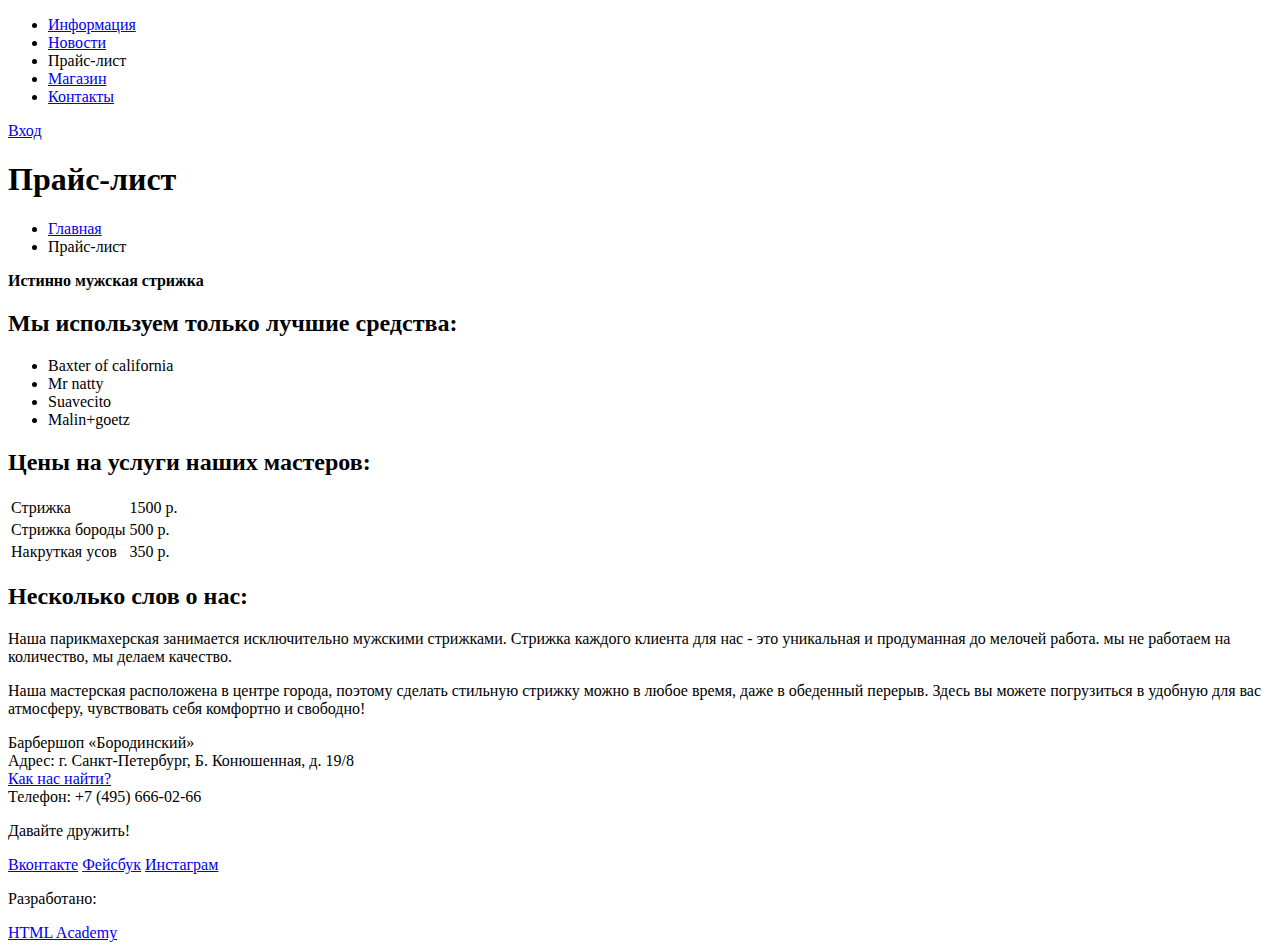
==== Pages/price-list.html @ e209c267 "css changes" ====
<!DOCTYPE html>
<html lang="ru">
  <head>
    <meta charset="UTF-8">
    <title>Прайс-лист</title>
  </head>

  <body>

    <header class="main-header">
      <div class="container">
        <nav class="main-navigation">
          <ul>
            <li class="navigation-list">
              <a href="#">Информация</a>
            </li>
            <li class="navigation-list">
              <a href="#">Новости</a>
            </li>
            <li class="navigation-list">
              <a>Прайс-лист</a>
            </li>
            <li class="navigation-list">
              <a href="../pages/shop.html">Магазин</a>
            </li>
            <li class="navigation-list">
              <a href="#">Контакты</a>
            </li>
          </ul>
        </nav>
        <div class="user-block">
          <a class="login" href="#">Вход</a>
        </div>
      </div>
    </header>

    <main class="container">
      <div class="page-navigation">
        <h1 class="title">Прайс-лист</h1>
        <ul>
          <li>
            <a href="../pages/shop.html">Главная</a>
          </li>
          <li>
            <a>Прайс-лист</a>
          </li>
        </ul>
      </div>
      <section class="index-content">
        <b class="slogan">Истинно мужская стрижка</b>
        <div class="index-content-block">
          <div class="index-content-left">
          <h2 class="index-content-title">Мы используем только лучшие средства:</h2>
          <ul>
            <li>Baxter of california</li>
            <li>Mr natty</li>
            <li>Suavecito</li>
            <li>Malin+goetz</li>
          </ul>
          </div>
          <div class="index-content-right">
            <h2 class="index-content-title">Цены на услуги наших мастеров:</h2>
            <table>
              <tr>
                <td>Стрижка</td>
                <td>1500 р.</td>
              </tr>
              <tr>
                <td>Стрижка бороды</td>
                <td>500 р.</td>
              </tr>
              <tr>
                <td>Накруткая усов</td>
                <td>350 р.</td>
              </tr>
            </table>
          </div>
        </div>

        <div class="index-content-description">
          <div class="index-content-left">
            <h2 class="index-content-title">Несколько слов о нас:</h2>
            <p>Наша парикмахерская занимается исключительно мужскими стрижками. Стрижка каждого клиента для нас - это уникальная и продуманная до мелочей работа. мы не работаем на количество, мы делаем качество.</p>
          </div>
          <div class="index-content-right">
            <p>Наша мастерская расположена в центре города, поэтому сделать стильную стрижку можно в любое время, даже в обеденный перерыв. Здесь вы можете погрузиться в удобную для вас атмосферу, чувствовать себя комфортно и свободно!</p>
          </div>
        </div>
      </section>
    </main>

    <footer class="main-footer">
      <div class="container">
        <section class="footer-contacts">
        <p>
          Барбершоп «Бородинский»<br>
          Адрес: г. Санкт-Петербург, Б. Конюшенная, д. 19/8<br>
          <a class="btn" href="#">Как нас найти?</a><br>
          Телефон:  +7 (495) 666-02-66
        </p>
        </section>
        <section class="footer-social">
          <p>Давайте дружить!</p>
          <a class="social-btn social-btn-vk" href="#">Вконтакте</a>
          <a class="social-btn social-btn-fb" href="#">Фейсбук</a>
          <a class="social-btn social-btn-inst" href="#">Инстаграм</a>
        </section>
        <section class="footer-copyright">
          <p>Разработано:</p>
          <a class="btn" href="https//:htmlacademy.ru">HTML Academy</a>
        </section>
      </div>
    </footer>
  </body>
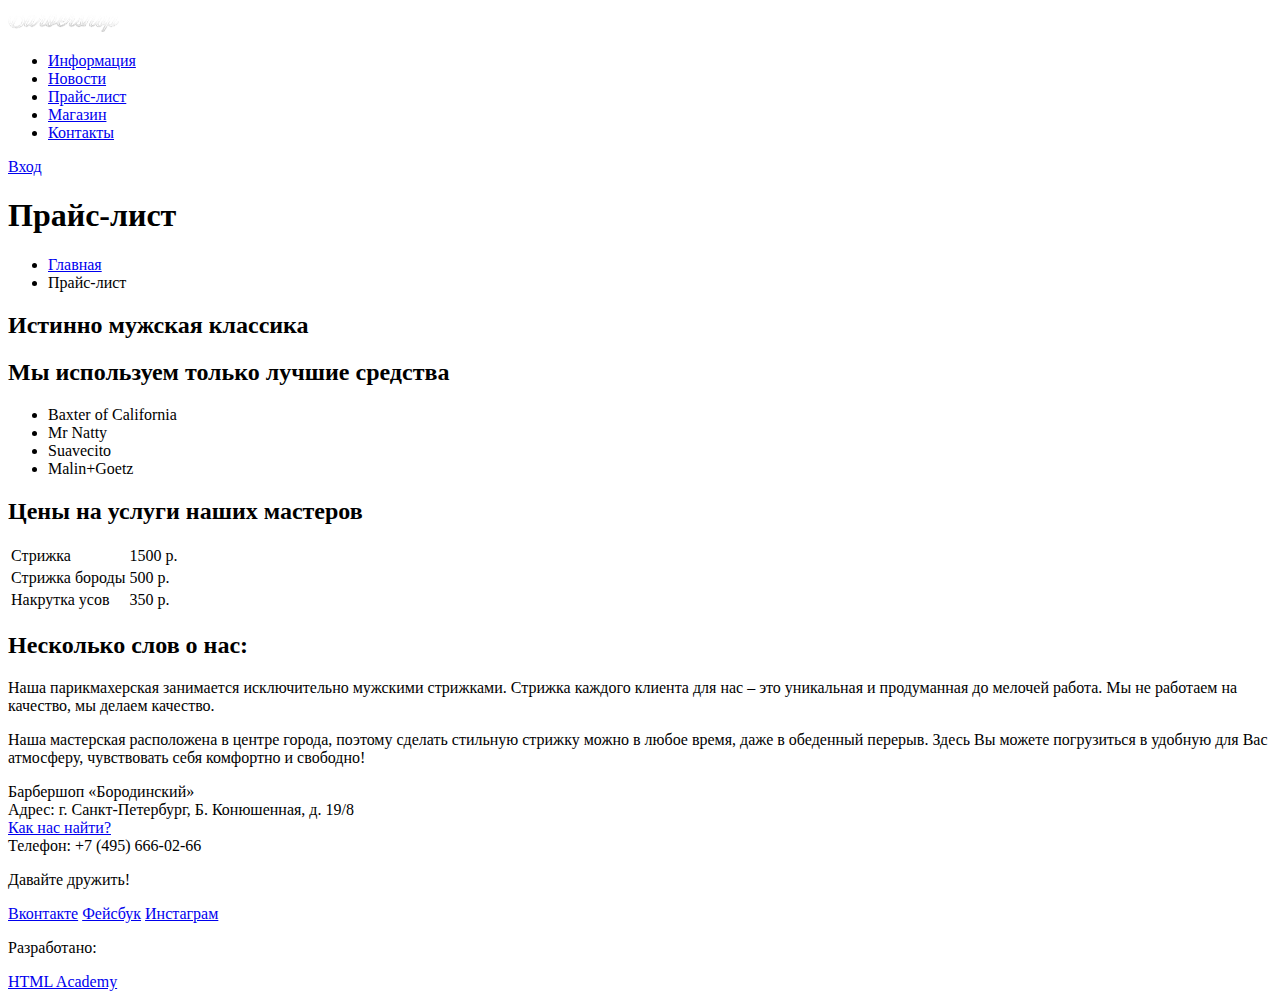
==== commit 9bf38d83: "sdfsdd" ====
--- a/Pages/price-list.html
+++ b/Pages/price-list.html
@@ -1,29 +1,35 @@
 <!DOCTYPE html>
 <html lang="ru">
   <head>
-    <meta charset="UTF-8">
+    <meta charset="utf-8">
     <title>Прайс-лист</title>
+    <link href="https://fonts.googleapis.com/css?family=PT+Sans+Narrow:400,700&amp;subset=cyrillic" rel="stylesheet">
+    <link rel="stylesheet" href="../css/normalize.css">
+    <link rel="stylesheet" href="../css/style.css">
   </head>
 
-  <body>
+  <body class="inner-page">
+    <header class="main-header">
+      <div class="container clearfix">
+        <nav class="main-navigation">
+          <a class="logo-inner" href="index.html">
+            <img src="../Pictures/logo-inner.png" width="111" height="24" alt="Барбершоп «Бородинский»">
+          </a>
 
-    <header class="main-header">
-      <div class="container">
-        <nav class="main-navigation">
           <ul>
-            <li class="navigation-list">
+            <li>
               <a href="#">Информация</a>
             </li>
-            <li class="navigation-list">
+            <li>
               <a href="#">Новости</a>
             </li>
-            <li class="navigation-list">
-              <a>Прайс-лист</a>
+            <li class="active">
+              <a  href="#">Прайс-лист</a>
             </li>
-            <li class="navigation-list">
-              <a href="../pages/shop.html">Магазин</a>
+            <li>
+              <a href="#">Магазин</a>
             </li>
-            <li class="navigation-list">
+            <li>
               <a href="#">Контакты</a>
             </li>
           </ul>
@@ -35,69 +41,70 @@
     </header>
 
     <main class="container">
-      <div class="page-navigation">
-        <h1 class="title">Прайс-лист</h1>
-        <ul>
+
+      <div class="inner-page-title">
+        <h1>Прайс-лист</h1>
+
+        <ul class="breadcrumbs">
           <li>
-            <a href="../pages/shop.html">Главная</a>
+            <a href="index.html">Главная</a>
           </li>
           <li>
-            <a>Прайс-лист</a>
+            <a class="current">Прайс-лист</a>
           </li>
         </ul>
       </div>
-      <section class="index-content">
-        <b class="slogan">Истинно мужская стрижка</b>
-        <div class="index-content-block">
-          <div class="index-content-left">
-          <h2 class="index-content-title">Мы используем только лучшие средства:</h2>
-          <ul>
-            <li>Baxter of california</li>
-            <li>Mr natty</li>
-            <li>Suavecito</li>
-            <li>Malin+goetz</li>
-          </ul>
-          </div>
-          <div class="index-content-right">
-            <h2 class="index-content-title">Цены на услуги наших мастеров:</h2>
-            <table>
-              <tr>
-                <td>Стрижка</td>
-                <td>1500 р.</td>
-              </tr>
-              <tr>
-                <td>Стрижка бороды</td>
-                <td>500 р.</td>
-              </tr>
-              <tr>
-                <td>Накруткая усов</td>
-                <td>350 р.</td>
-              </tr>
-            </table>
-          </div>
+
+      <div class="inner-content">
+        <div class="big-heading">
+          <h2>Истинно мужская классика</h2>
         </div>
 
-        <div class="index-content-description">
-          <div class="index-content-left">
-            <h2 class="index-content-title">Несколько слов о нас:</h2>
-            <p>Наша парикмахерская занимается исключительно мужскими стрижками. Стрижка каждого клиента для нас - это уникальная и продуманная до мелочей работа. мы не работаем на количество, мы делаем качество.</p>
-          </div>
-          <div class="index-content-right">
-            <p>Наша мастерская расположена в центре города, поэтому сделать стильную стрижку можно в любое время, даже в обеденный перерыв. Здесь вы можете погрузиться в удобную для вас атмосферу, чувствовать себя комфортно и свободно!</p>
-          </div>
-        </div>
-      </section>
+        <h2>Мы используем только лучшие средства</h2>
+        <ul class="custom-list-1">
+          <li>Baxter of California</li>
+          <li>Mr Natty</li>
+          <li>Suavecito</li>
+          <li>Malin+Goetz</li>
+        </ul>
+
+        <h2>Цены на услуги наших мастеров</h2>
+        <table class="pricec-table">
+          <tr>
+            <td>Стрижка</td>
+            <td>1500 р.</td>
+          </tr>
+          <tr>
+            <td>Стрижка бороды</td>
+            <td>500 р.</td>
+          </tr>
+          <tr>
+              <td>Накрутка усов</td>
+              <td>350 р.</td>
+            </tr>
+        </table>
+        
+        <h2>Несколько слов о нас:</h2>
+        <p>
+          Наша парикмахерская занимается исключительно мужскими стрижками. Стрижка каждого клиента для нас – это уникальная и продуманная до мелочей работа. Мы не работаем на качество, мы делаем качество.
+        </p>
+        <p>
+          Наша мастерская расположена в центре города, поэтому сделать стильную стрижку можно в любое время, даже в обеденный перерыв. Здесь Вы можете погрузиться в удобную для Вас атмосферу, чувствовать себя комфортно и свободно!
+        </p>
+      </div>
+
+
     </main>
 
     <footer class="main-footer">
-      <div class="container">
+      <div class="container clearfix">
         <section class="footer-contacts">
-        <p>
-          Барбершоп «Бородинский»<br>
-          Адрес: г. Санкт-Петербург, Б. Конюшенная, д. 19/8<br>
-          <a class="btn" href="#">Как нас найти?</a><br>
-          Телефон:  +7 (495) 666-02-66
-        </p>
+          <p>
+            Барбершоп «Бородинский»<br>
+            Адрес: г. Санкт-Петербург, Б. Конюшенная, д. 19/8<br>
+            <a class="btn" href="#">Как нас найти?</a><br>
+            Телефон:  +7 (495) 666-02-66
+          </p>
         </section>
         <section class="footer-social">
           <p>Давайте дружить!</p>
@@ -112,3 +119,4 @@
       </div>
     </footer>
   </body>
+</html>
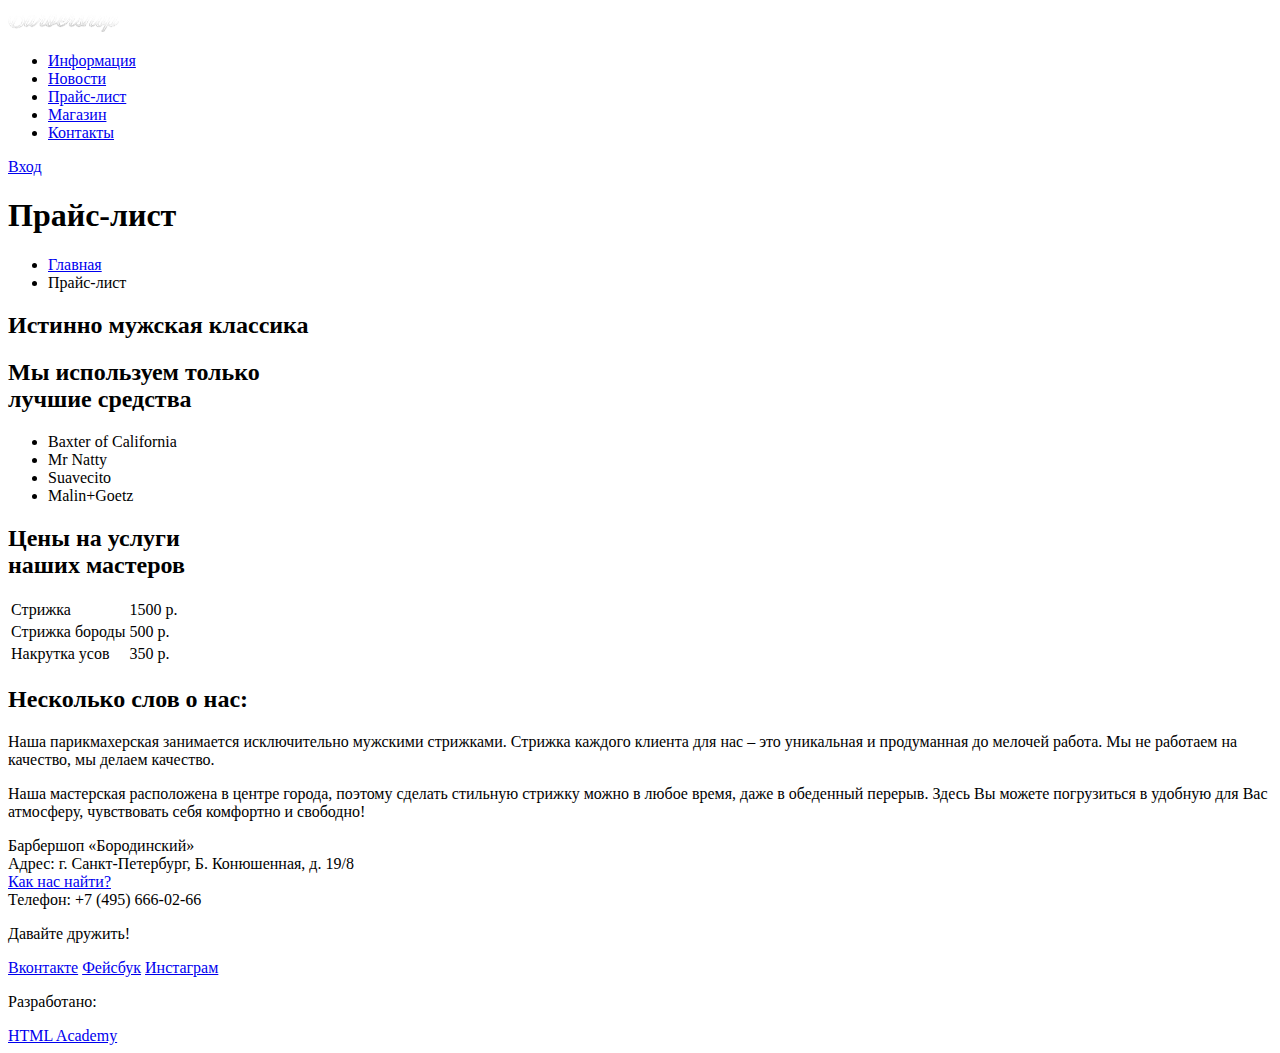
==== commit d7471ebb: "сделана страница для заполнения контент-менеджером" ====
--- a/Pages/price-list.html
+++ b/Pages/price-list.html
@@ -60,43 +60,61 @@
           <h2>Истинно мужская классика</h2>
         </div>
 
-        <h2>Мы используем только лучшие средства</h2>
-        <ul class="custom-list-1">
-          <li>Baxter of California</li>
-          <li>Mr Natty</li>
-          <li>Suavecito</li>
-          <li>Malin+Goetz</li>
-        </ul>
+        <div class="inner-columns clearfix">
+          <div class="inner-column-left">
+            <h2>
+              Мы используем только<br>
+              лучшие средства
+            </h2>
+            <ul class="custom-list-1">
+              <li>Baxter of California</li>
+              <li>Mr Natty</li>
+              <li>Suavecito</li>
+              <li>Malin+Goetz</li>
+            </ul>
+          </div>
 
-        <h2>Цены на услуги наших мастеров</h2>
-        <table class="pricec-table">
-          <tr>
-            <td>Стрижка</td>
-            <td>1500 р.</td>
-          </tr>
-          <tr>
-            <td>Стрижка бороды</td>
-            <td>500 р.</td>
-          </tr>
-          <tr>
-              <td>Накрутка усов</td>
-              <td>350 р.</td>
-            </tr>
-        </table>
-        
-        <h2>Несколько слов о нас:</h2>
-        <p>
-          Наша парикмахерская занимается исключительно мужскими стрижками. Стрижка каждого клиента для нас – это уникальная и продуманная до мелочей работа. Мы не работаем на качество, мы делаем качество.
-        </p>
-        <p>
-          Наша мастерская расположена в центре города, поэтому сделать стильную стрижку можно в любое время, даже в обеденный перерыв. Здесь Вы можете погрузиться в удобную для Вас атмосферу, чувствовать себя комфортно и свободно!
-        </p>
-      </div>
+          <div class="inner-column-right">
+            <h2>
+              Цены на услуги<br>
+              наших мастеров
+            </h2>
+            <table class="prices-table">
+              <tr>
+                <td>Стрижка</td>
+                <td>1500 р.</td>
+              </tr>
+              <tr>
+                <td>Стрижка бороды</td>
+                <td>500 р.</td>
+              </tr>
+              <tr>
+                <td>Накрутка усов</td>
+                <td>350 р.</td>
+              </tr>
+            </table>
+          </div>
+        </div>
 
+        <div class="inner-columns clearfix">
+          <h2>Несколько слов о нас:</h2>
+          <div class="inner-column-left">
+            <p class="short-text">
+              Наша парикмахерская занимается исключительно мужскими стрижками. Стрижка каждого клиента для нас – это уникальная и продуманная до мелочей работа. Мы не работаем на качество, мы делаем качество.
+            </p>
+         </div>
+
+         <div class="inner-column-right">
+            <p class="short-text">
+              Наша мастерская расположена в центре города, поэтому сделать стильную стрижку можно в любое время, даже в обеденный перерыв. Здесь Вы можете погрузиться в удобную для Вас атмосферу, чувствовать себя комфортно и свободно!
+            </p>
+          </div>
+        </div>
+     </div>
 
     </main>
 
-    <footer class="main-footer">
+    <footer class="main-footer inner-page-footer">
       <div class="container clearfix">
         <section class="footer-contacts">
           <p>
